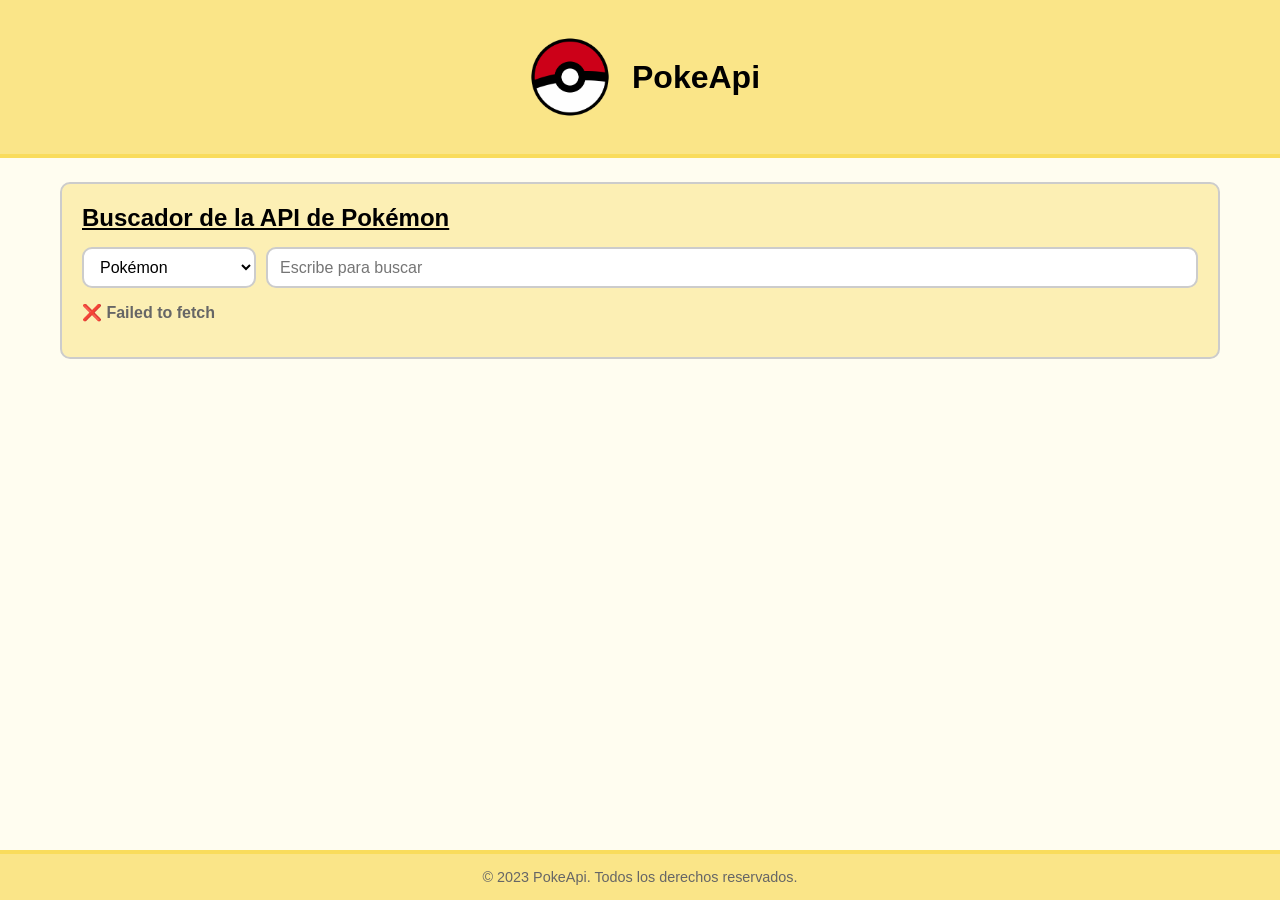
==== detalle.html @ 986f51e7 "Pokeapi" ====
<!DOCTYPE html>
<html lang="es">
<head>
    <meta charset="UTF-8">
    <meta name="viewport" content="width=device-width, initial-scale=1.0">
    <title>Detalle Objeto</title>
    <link rel="stylesheet" href="assets/css/style.css">
    <link rel="icon" type="image/png" href="assets/img/bola-pokemon.png">
</head>
<body>
    <header>
        <img src="assets/img/bola-pokemon.png" alt="Logo PokeApi">
        <h1>PokeApi</h1>
        <ul class="nav-menu">
            <li><a href="index.html">Buscador</a></li>
        </ul>
    </header>
    <main class="app-container">

    <!-- Botón volver al buscador -->
    <a href="index.html" class="btn-back">← Volver al buscador</a>

    <!--
        Contenedor donde se inyecta todo el detalle dinámicamente.
        Empieza con el spinner de carga.
    -->
    <div id="detailContainer">
        <p class="detail-loading">Cargando datos...</p>
    </div>

</main>
    <footer>
        <p>&copy; 2023 PokeApi. Todos los derechos reservados.</p>
    </footer>
    <script src="assets/js/api.js"></script>
    <script src="assets/js/detalle.js"></script>
</body>
</html>
---- assets/css/style.css ----
:root {
    --amarillo:       #F9DC5C;
    --amarillo-claro: #FAE588;
    --fondo-card:     #FCEFB4;
    --fondo-body:     #fffdf0;
    --borde:          #F9DC5C;
    --muted:          #666;
    --radio:          10px;
}

*{
    padding: 0;
    margin: 0;
    box-sizing: border-box;
}


body {
    font-family: 'Outfit', Arial, sans-serif;
    background-color: var(--fondo-body);
    display: flex;
    flex-direction: column;
    min-height: 100vh;
}

h2{
    text-decoration: underline;
}

a { color: inherit; text-decoration: none; }


/*Header*/

header {
    background-color: var(--amarillo-claro);
    padding: 15px 20px;
    border-bottom: 4px solid var(--borde);
    display: flex;
    justify-content: center;
    align-items: center;
    gap: 12px;
}

header img{ width: 100px;}

.nav-menu {
    list-style: none;
    display: flex;
    gap: 12px;
}

.nav-menu a {
    font-weight: 600;
    padding: 6px 12px;
    border-radius: var(--radio);
    background: var(--amarillo);
    transition: opacity .2s;
}

.nav-menu a:hover { opacity: .75; }


/*Main*/

main{
    padding: 24px 20px;
    flex: 1;
    max-width: 1200px;
    width: 100%;
    display: flex;
    flex-direction: column;
    gap:20px;
    margin: 0 auto;
}

.card{
    background-color: var(--fondo-card);
    border: 2px solid #ccc;
    border-radius: var(--radio);
    padding: 20px;
    display: flex;
    flex-direction: column;
    gap: 15px;
}

/*Buscador*/
.search-controls{
    display: flex;
    gap: 10px;
    flex-wrap: wrap;
}

.form-select, .search-input{
    padding: 9px 12px;
    font-size: 1rem;
    border: 2px solid #ccc;
    border-radius: var(--radio);
    background: #fff;
    font-family: inherit;
}

.search-input { flex: 1; min-width: 160px; }

.form-select:focus, .search-input:focus {
    outline: none;
    border-color: var(--amarillo);
}

.search-state {
    font-weight: 600;
    color: var(--muted);
}

.hidden {
    display: none;
}

/*Footer*/
footer{
    background-color: var(--amarillo-claro);
    text-align: center;
    padding: 15px;
    border-top: 4px solid var(--borde);
    font-size: .9rem;
    color: var(--muted);
    width: 100%;
}

/*Resultados*/
.results-grid {
    display: grid;
    grid-template-columns: repeat(auto-fill, minmax(140px, 1fr));
    gap: 15px;
}

.poke-card{
    background: #fff;
    border: 2px solid var(--borde);
    border-radius: var(--radio);
    text-align: center;
    overflow: hidden;
    transition: transform .18s, box-shadow .18s;
}

.poke-card:hover {
    transform: translateY(-4px);
    box-shadow: 0 6px 18px rgba(0,0,0,.12);
}

.poke-card a {
    display: flex;
    flex-direction: column;
    align-items: center;
    padding: 12px 8px;
    gap: 4px;
}

.poke-card img {
    width: 96px;
    height: 96px;
    object-fit: contain;
}

.poke-card h3 {
    font-size: .9rem;
    text-transform: capitalize;
    font-weight: 700;
}

.poke-id {
    font-size: .75rem;
    color: var(--muted);
}

/*Grid*/
.generic-card{
    background: #fff;
    border: 2px solid var(--borde);
    border-radius: var(--radio);
    transition: transform .18s, box-shadow .18s;
}

.generic-card:hover {
    transform: translateY(-3px);
    box-shadow: 0 4px 14px rgba(0,0,0,.1);
}

.generic-card a {
    display: block;
    padding: 14px 16px;
}

.generic-card h3 {
    font-size: .95rem;
    text-transform: capitalize;
}

/*Tipo*/
.poke-types {
    display: flex;
    flex-wrap: wrap;
    gap: 4px;
    justify-content: center;
}

.type-badge {
    font-size: .7rem;
    font-weight: 700;
    color: #fff;
    padding: 2px 8px;
    border-radius: 20px;
    text-transform: capitalize;
}

/*Boton de volver en detalle*/
.btn-back {
    display: inline-block;
    padding: 8px 16px;
    background: var(--amarillo);
    border-radius: var(--radio);
    font-weight: 700;
    font-size: .9rem;
    transition: opacity .2s;
}

.btn-back:hover { opacity: .75; }

/*Detalle izquierda*/
.detail-layout {
    display: flex;
    gap: 28px;
    flex-wrap: wrap;
    align-items: flex-start;
}

.detail-panel-left {
    flex: 0 0 220px;
    display: flex;
    flex-direction: column;
    align-items: center;
    gap: 10px;
    background: var(--fondo-card);
    border: 2px solid var(--borde);
    border-radius: var(--radio);
    padding: 20px 16px;
}

.detail-panel-left img {
    width: 180px;
    height: 180px;
    object-fit: contain;
}

.detail-id {
    font-size: .85rem;
    color: var(--muted);
    font-weight: 600;
}

.detail-name {
    font-size: 1.4rem;
    text-transform: capitalize;
    font-weight: 800;
}

.sprite-row {
    display: flex;
    gap: 6px;
    flex-wrap: wrap;
    justify-content: center;
}

.sprite-mini {
    width: 56px;
    height: 56px;
    object-fit: contain;
    border: 2px solid #ddd;
    border-radius: 8px;
    cursor: pointer;
    transition: border-color .2s;
}

.sprite-mini:hover { border-color: var(--amarillo); }


/*Detalle derecha*/
.detail-panel-right {
    flex: 1;
    min-width: 260px;
    display: flex;
    flex-direction: column;
    gap: 16px;
}

.detail-section {
    background: var(--fondo-card);
    border: 2px solid var(--borde);
    border-radius: var(--radio);
    padding: 16px;
    display: flex;
    flex-direction: column;
    gap: 10px;
}

.detail-section h3 {
    font-size: 1rem;
    border-bottom: 1px solid var(--borde);
    padding-bottom: 6px;
}

/*Info*/
.info-grid {
    display: grid;
    grid-template-columns: repeat(auto-fill, minmax(130px, 1fr));
    gap: 10px;
}

.info-item {
    display: flex;
    flex-direction: column;
    gap: 2px;
}

.info-item .label {
    font-size: .75rem;
    color: var(--muted);
    text-transform: uppercase;
    font-weight: 700;
}

.info-item .value {
    font-size: .95rem;
    font-weight: 600;
    text-transform: capitalize;
}

/*Estadisticas*/
.stats-list {
    display: flex;
    flex-direction: column;
    gap: 6px;
}

.stat-row {
    display: flex;
    align-items: center;
    gap: 8px;
}

.stat-name {
    width: 72px;
    font-size: .8rem;
    text-transform: capitalize;
    color: var(--muted);
    flex-shrink: 0;
}

.stat-val {
    width: 32px;
    font-weight: 700;
    font-size: .85rem;
    text-align: right;
    flex-shrink: 0;
}

.stat-bar-bg {
    flex: 1;
    height: 8px;
    background: #ddd;
    border-radius: 4px;
    overflow: hidden;
}

.stat-bar {
    height: 100%;
    border-radius: 4px;
    transition: width .4s ease;
}

/*Habilidades*/
.moves-grid {
    display: flex;
    flex-wrap: wrap;
    gap: 6px;
}

.move-badge {
    font-size: .78rem;
    padding: 3px 10px;
    background: var(--amarillo-claro);
    border: 1px solid var(--borde);
    border-radius: 20px;
    text-transform: capitalize;
    font-weight: 600;
}

/*Estados de carga y error*/
.detail-loading,
.detail-error {
    text-align: center;
    padding: 40px;
    font-size: 1.1rem;
    color: var(--muted);
}
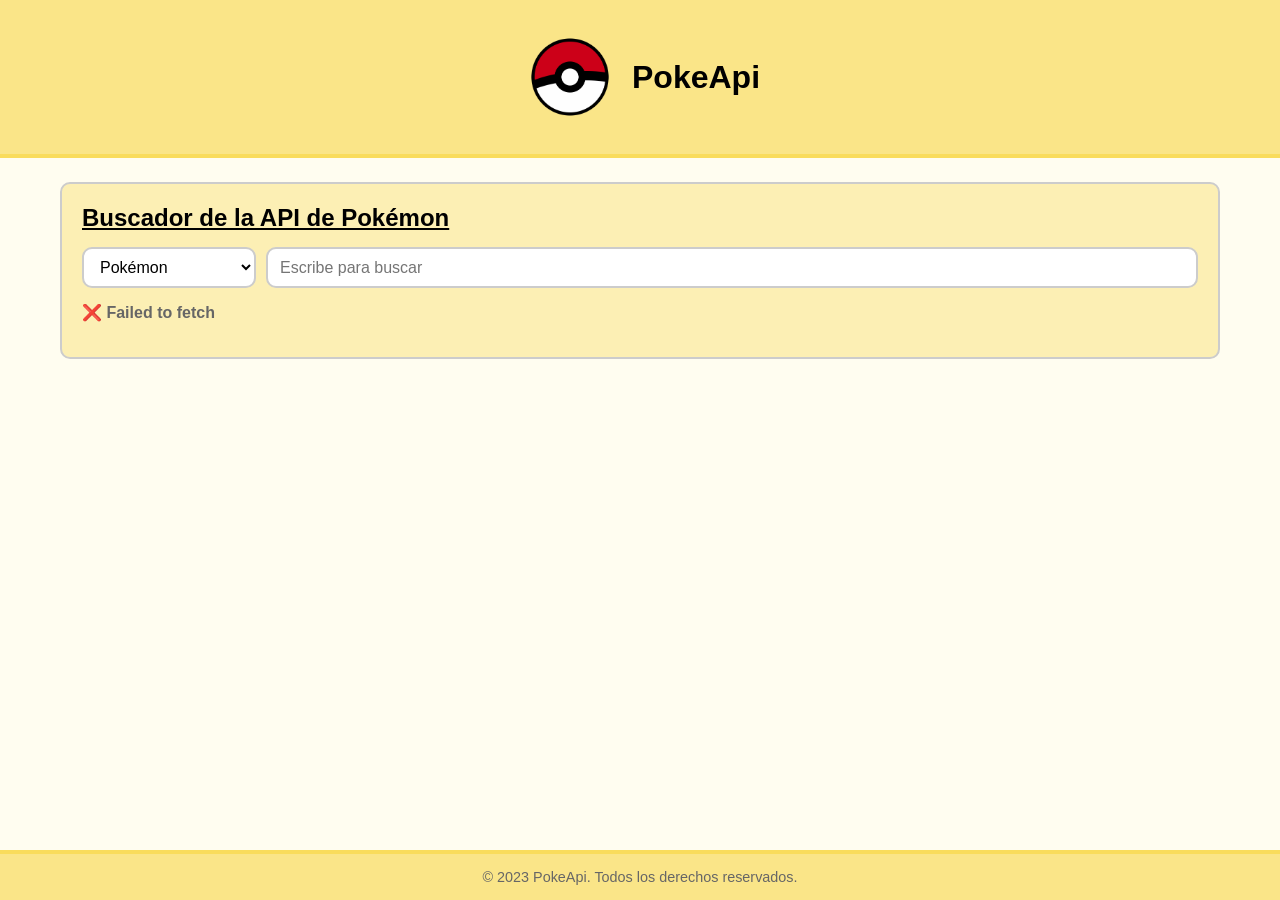
==== commit 2e08a867: "Cambios en detalle.html, style.css y detalle.js" ====
--- a/detalle.html
+++ b/detalle.html
@@ -11,9 +11,6 @@
     <header>
         <img src="assets/img/bola-pokemon.png" alt="Logo PokeApi">
         <h1>PokeApi</h1>
-        <ul class="nav-menu">
-            <li><a href="index.html">Buscador</a></li>
-        </ul>
     </header>
     <main class="app-container">
 
--- a/assets/css/style.css
+++ b/assets/css/style.css
@@ -44,23 +44,6 @@
 
 header img{ width: 100px;}
 
-.nav-menu {
-    list-style: none;
-    display: flex;
-    gap: 12px;
-}
-
-.nav-menu a {
-    font-weight: 600;
-    padding: 6px 12px;
-    border-radius: var(--radio);
-    background: var(--amarillo);
-    transition: opacity .2s;
-}
-
-.nav-menu a:hover { opacity: .75; }
-
-
 /*Main*/
 
 main{
